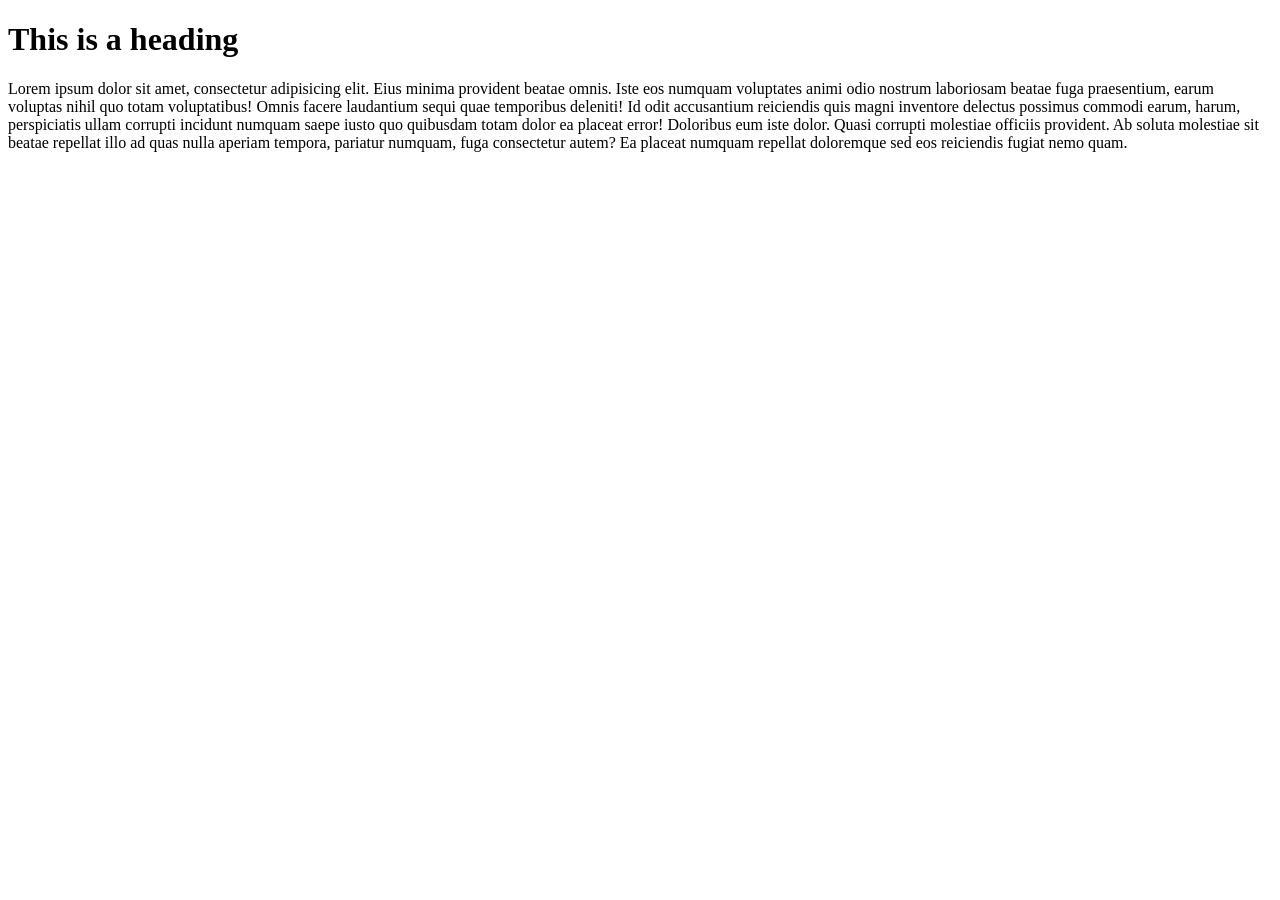
==== index.html @ 265a31b3 "initial commit" ====
<!DOCTYPE html>
<html lang="en">
<head>
  <meta charset="UTF-8">
  <meta http-equiv="X-UA-Compatible" content="IE=edge">
  <meta name="viewport" content="width=device-width, initial-scale=1.0">
  <title>This is my first webpage</title>
</head>
<body>
  <h1>This is a heading</h1>
  <div id="content">
    <p>Lorem ipsum dolor sit amet, consectetur adipisicing elit. Eius minima provident beatae omnis. Iste eos numquam voluptates animi odio nostrum laboriosam beatae fuga praesentium, earum voluptas nihil quo totam voluptatibus! Omnis facere laudantium sequi quae temporibus deleniti! Id odit accusantium reiciendis quis magni inventore delectus possimus commodi earum, harum, perspiciatis ullam corrupti incidunt numquam saepe iusto quo quibusdam totam dolor ea placeat error! Doloribus eum iste dolor. Quasi corrupti molestiae officiis provident. Ab soluta molestiae sit beatae repellat illo ad quas nulla aperiam tempora, pariatur numquam, fuga consectetur autem? Ea placeat numquam repellat doloremque sed eos reiciendis fugiat nemo quam.</p>
  </div>
</body>
</html>
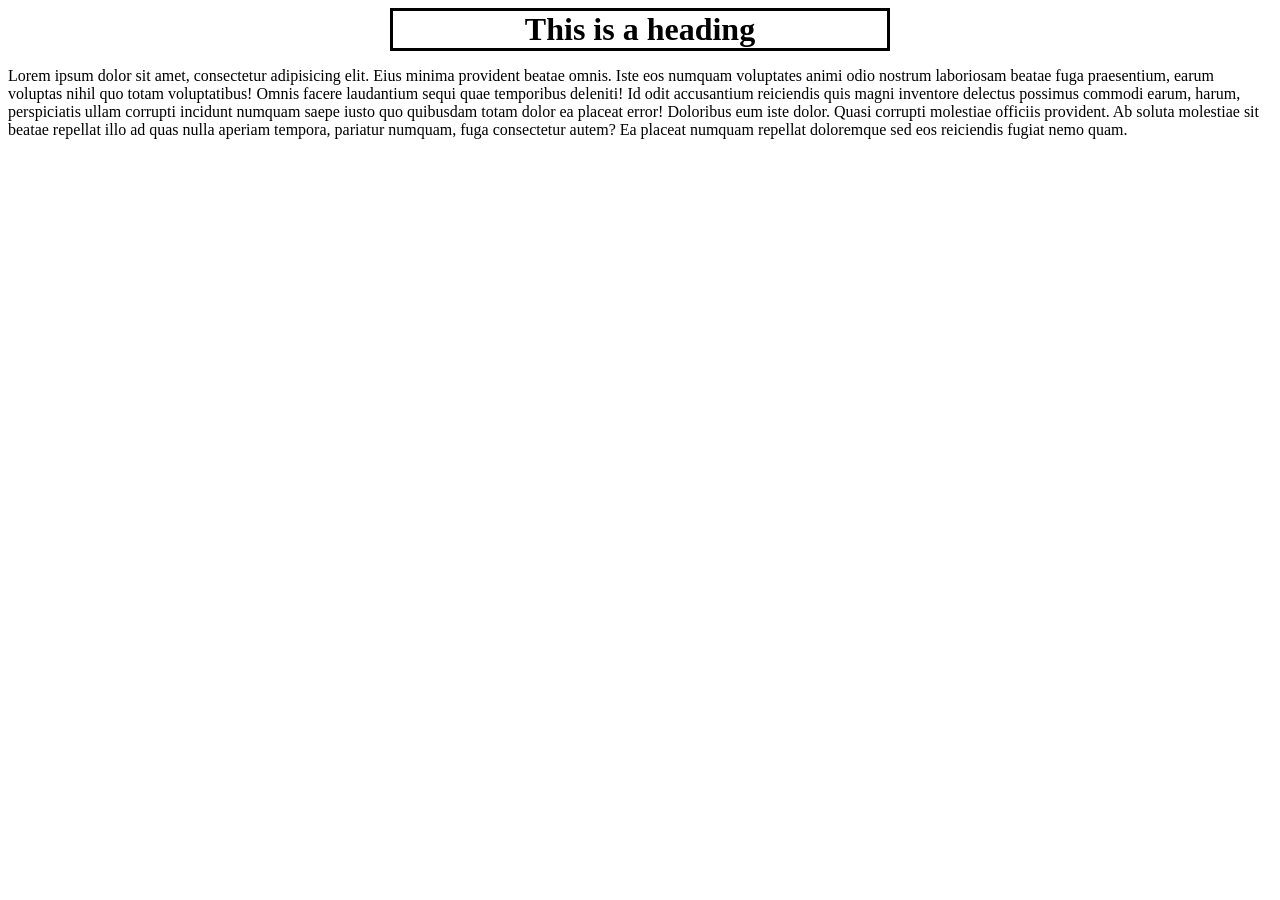
==== commit 08e0fd65: "centered the heading" ====
--- a/index.html
+++ b/index.html
@@ -4,6 +4,7 @@
   <meta charset="UTF-8">
   <meta http-equiv="X-UA-Compatible" content="IE=edge">
   <meta name="viewport" content="width=device-width, initial-scale=1.0">
+  <link rel="stylesheet" href="./style.css">
   <title>This is my first webpage</title>
 </head>
 <body>
--- a/style.css
+++ b/style.css
@@ -0,0 +1,13 @@
+*{
+    box-sizing: border-box;
+}
+
+body{
+    font-family: cursive;
+}
+h1{
+    border-style: solid;
+    width: 500px;
+    margin: auto;
+    text-align: center;
+}
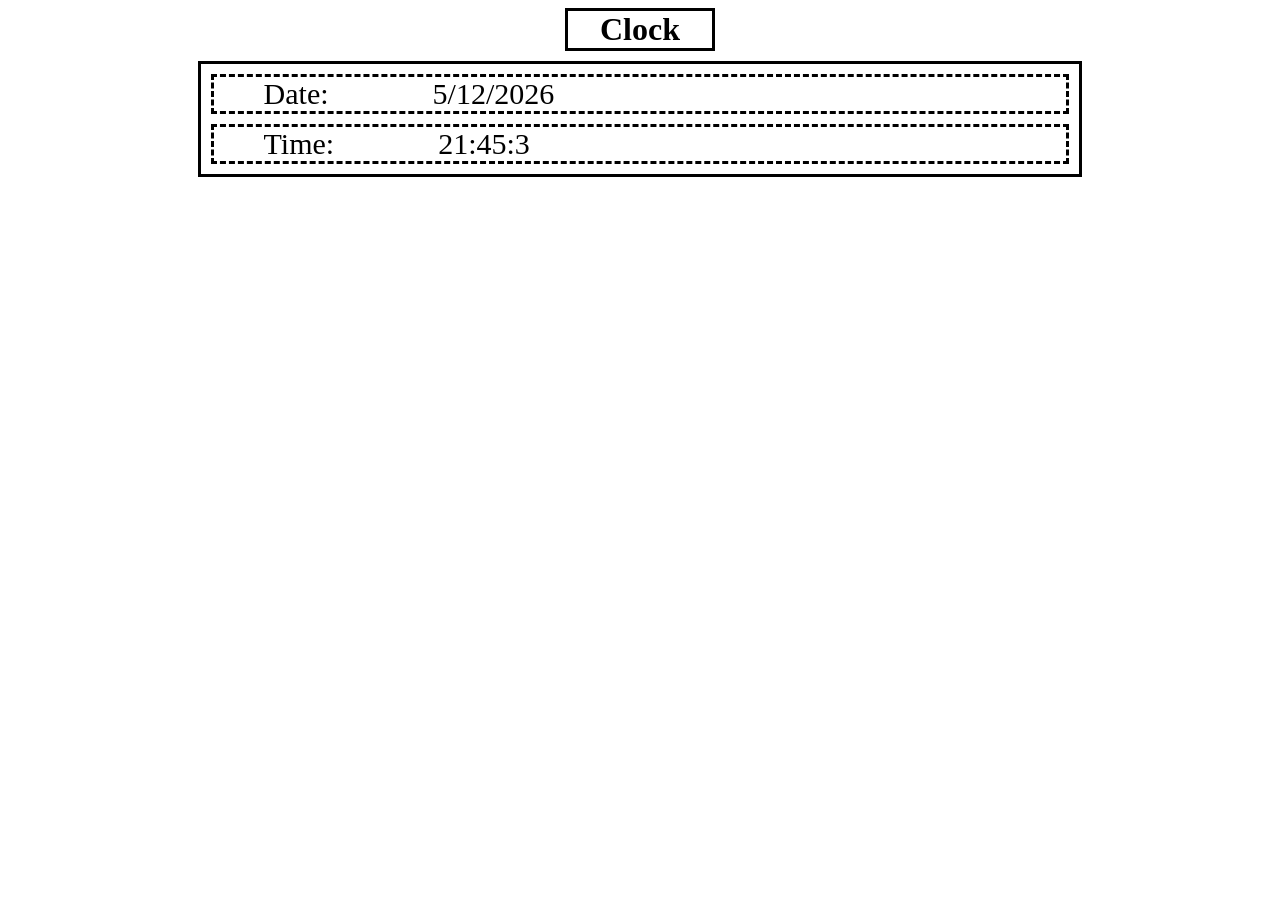
==== commit cea4195b: "Changed it into a clock app" ====
--- a/index.html
+++ b/index.html
@@ -5,12 +5,39 @@
   <meta http-equiv="X-UA-Compatible" content="IE=edge">
   <meta name="viewport" content="width=device-width, initial-scale=1.0">
   <link rel="stylesheet" href="./style.css">
-  <title>This is my first webpage</title>
+  <title>Clock</title>
 </head>
 <body>
-  <h1>This is a heading</h1>
-  <div id="content">
-    <p>Lorem ipsum dolor sit amet, consectetur adipisicing elit. Eius minima provident beatae omnis. Iste eos numquam voluptates animi odio nostrum laboriosam beatae fuga praesentium, earum voluptas nihil quo totam voluptatibus! Omnis facere laudantium sequi quae temporibus deleniti! Id odit accusantium reiciendis quis magni inventore delectus possimus commodi earum, harum, perspiciatis ullam corrupti incidunt numquam saepe iusto quo quibusdam totam dolor ea placeat error! Doloribus eum iste dolor. Quasi corrupti molestiae officiis provident. Ab soluta molestiae sit beatae repellat illo ad quas nulla aperiam tempora, pariatur numquam, fuga consectetur autem? Ea placeat numquam repellat doloremque sed eos reiciendis fugiat nemo quam.</p>
+  <h1>Clock</h1>
+  <div class="container">
+    
+    <div class="contentcontainer">
+      <span>Date:</span>
+      <span id="date">date placeholder</span>
+    </div>
+    <div class="contentcontainer">
+      <span>Time:</span>
+      <span id="time">time placeholder</span>
+    </div>
   </div>
+  <script>
+    
+    let tslot, dslot;
+
+    function timefunc()
+    {
+      let date = new Date();
+      tslot = document.getElementById("time");
+      tslot.innerText = date.getHours()+":"+date.getMinutes()+":"+date.getSeconds();
+      dslot = document.getElementById("date");
+      dslot.innerText = date.getDate()+"/"+(date.getMonth()+1)+"/"+date.getFullYear();
+    }
+    
+    setInterval(timefunc, 1000);
+
+    
+
+    
+  </script>
 </body>
 </html>
--- a/style.css
+++ b/style.css
@@ -7,7 +7,24 @@
 }
 h1{
     border-style: solid;
-    width: 500px;
+    width: 150px;
     margin: auto;
     text-align: center;
-}+}
+
+.container{
+    margin: 10px auto;
+    border-style: solid;
+    width: 70%;
+    height: fit-content;
+
+}
+span{
+    margin: 50px;
+    font-size: 30px;
+    
+}
+.contentcontainer{
+    border-style: dashed;
+    margin: 10px;
+}
